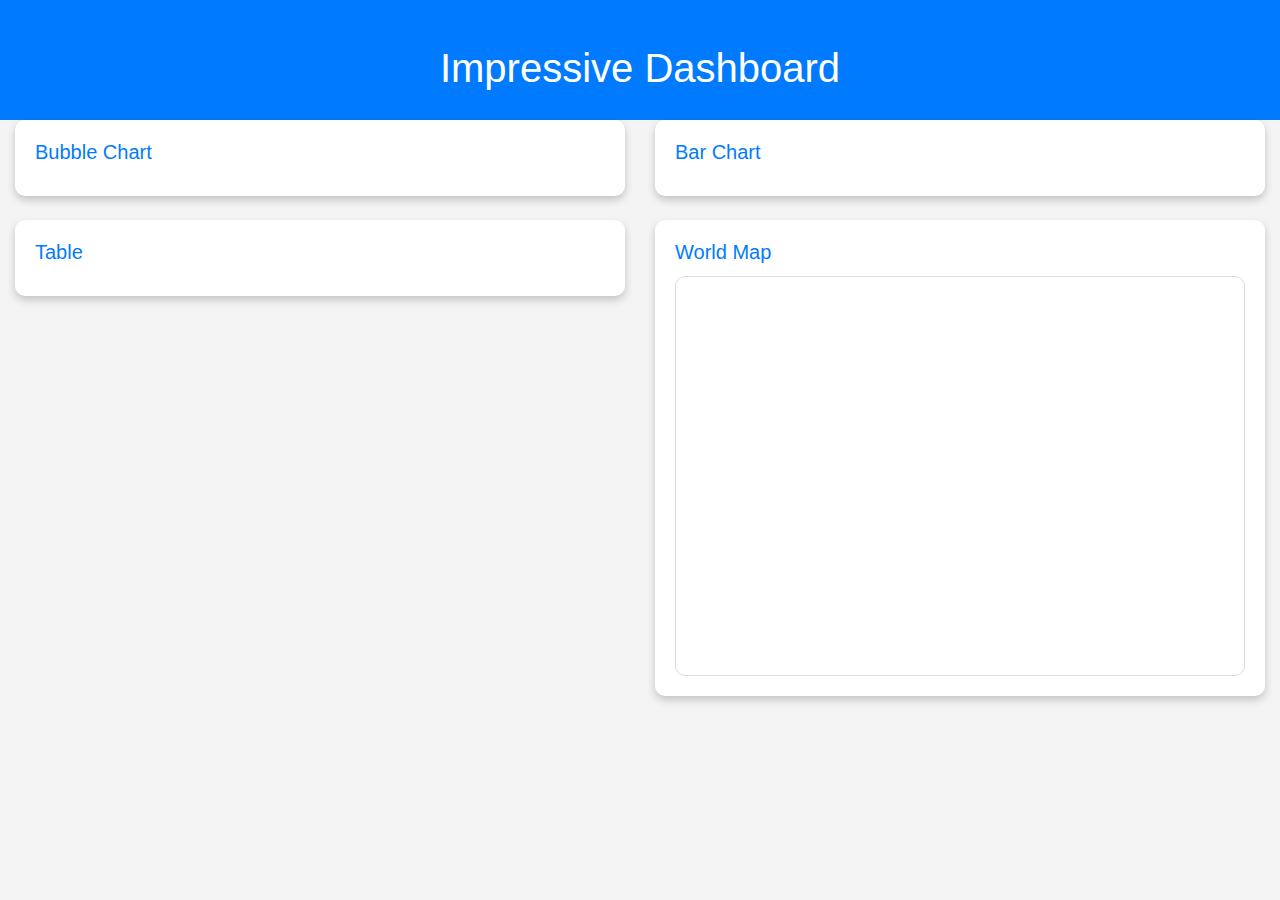
==== index.html @ 9ba9b510 "Create separate HTML and JS files for each vis" ====
<!DOCTYPE html>
<html lang="en">
<head>
    <meta charset="UTF-8">
    <meta name="viewport" content="width=device-width, initial-scale=1.0">
    <title>Impressive Dashboard</title>
    <!-- Add Bootstrap CSS link -->
    <link href="https://cdn.jsdelivr.net/npm/bootstrap@4.5.2/dist/css/bootstrap.min.css" rel="stylesheet">
    <!-- Add D3.js library -->
    <script src="https://d3js.org/d3.v5.min.js"></script>
    <script src="https://d3js.org/topojson.v3.min.js"></script>
    <link rel="stylesheet" href="styles.css">
    <script src="bubble-chart.js"></script>
    <script src="bar-chart.js"></script>
    <script src="world-map.js"></script>
    <script src="table.js"></script>
</head>
<body>
    <div class="container-fluid">
        <!-- Dashboard Header -->
        <div class="row dashboard-header">
            <div class="col">
                <h1 class="mt-4">Impressive Dashboard</h1>
            </div>
        </div>
        <!-- First Row -->
        <div class="row">
            <div class="col-md-6"> <!-- Make each card take up half of the row -->
                <div class="card">
                    <div class="card-body">
                        <h5 class="card-title"><a href="bubble-chart.html">Bubble Chart</a></h5>
                        <div class="chart-container">
                            <div id="bubble-chart" class="chart"></div>
                        </div>
                    </div>
                </div>
            </div>
            <div class="col-md-6"> <!-- Make each card take up half of the row -->
                <div class="card">
                    <div class="card-body">
                        <h5 class="card-title"><a href="bar-chart.html">Bar Chart</a></h5>
                        <div class="chart-container">
                            <div id="bar-chart" class="chart"></div>
                        </div>
                    </div>
                </div>
            </div>
        </div>
        <!-- Second Row -->
        <div class="row mt-4">
            <div class="col-md-6"> <!-- Make each card take up half of the row -->
                <div class="card">
                    <div class="card-body">
                        <h5 class="card-title"><a href="table.html">Table</a></h5>
                        <div class="table-responsive">
                            <div id="table-container"></div>
                        </div>
                    </div>
                </div>
            </div>
            <div class="col-md-6"> <!-- Make each card take up half of the row -->
                <div class="card">
                    <div class="card-body">
                        <h5 class="card-title"><a href="world-map.html">World Map</a></h5>
                        <div class="world-map" id="world-map"></div>
                    </div>
                </div>
            </div>
        </div>
    </div>

    <script>
        // Initial chart creation
        createBubbleChart();
        createBarChart();
        createTable();
        createWorldMap();

        // Handle window resize to update chart dimensions
        window.addEventListener("resize", function () {
            createBubbleChart();
            createBarChart();
            createTable();
            createWorldMap();
        });
    </script>

    <!-- Add Bootstrap JS and Popper.js -->
    <script src="https://code.jquery.com/jquery-3.5.1.slim.min.js"></script>
    <script src="https://cdn.jsdelivr.net/npm/@popperjs/core@2.5.3/dist/umd/popper.min.js"></script>
    <script src="https://cdn.jsdelivr.net/npm/bootstrap@4.5.2/dist/js/bootstrap.min.js"></script>
</body>
</html>
---- styles.css ----
/* Global Styles */
body {
    background-color: #f4f4f4;
    font-family: "Helvetica Neue", sans-serif;
}

/* Dashboard Header */
.dashboard-header {
    background-color: #007bff;
    color: #fff;
    padding: 20px 0;
    text-align: center;
}

/* Card Styles */
.card {
    border: none;
    border-radius: 10px;
    box-shadow: 0 4px 8px rgba(0, 0, 0, 0.2);
}

.card-title {
    font-size: 20px;
}

.card-body {
    padding: 20px;
}

/* Chart and Table Styles */
.chart-container {
    text-align: center;
}

.chart-title {
    font-size: 18px;
}

/* Custom Button Styles */
.btn-custom {
    background-color: #ff5722;
    color: #fff;
    border: none;
    border-radius: 5px;
    padding: 10px 20px;
    text-align: center;
    text-decoration: none;
    display: inline-block;
    font-size: 16px;
    margin: 5px;
    cursor: pointer;
    transition: background-color 0.3s ease;
}

.btn-custom:hover {
    background-color: #e64a19;
}

/* Table Styles */
.table-custom {
    background-color: #fff;
    border-radius: 10px;
}

/* Chart and Graph Styling */
.chart {
    max-width: 90%; /* Allow the chart to expand to 90% of its container */
    height: auto;
}

/* Map Styles */
.world-map {
    max-width: 100%;
    height: 400px;
    border: 1px solid #ddd;
    border-radius: 10px;
}

/* Responsive Layout */
@media (max-width: 768px) {
    .chart-container {
        padding: 10px;
    }
}

/* Custom CSS to move the container to the right */
.chart-container {
    margin-left: 20px; /* Adjust the margin as needed */
    text-align: center;
}
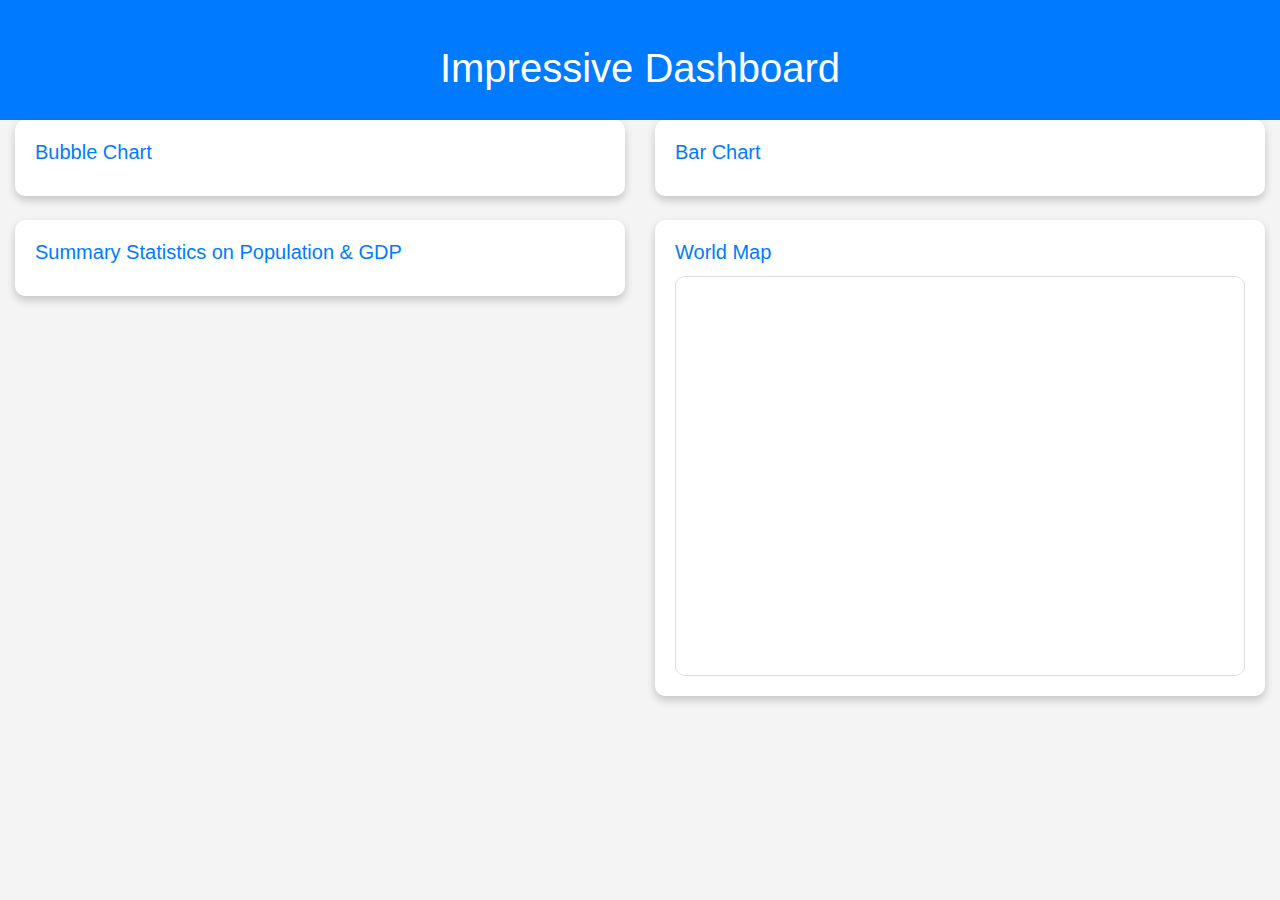
==== commit 097533f9: "Add map opacity" ====
--- a/index.html
+++ b/index.html
@@ -9,11 +9,11 @@
     <!-- Add D3.js library -->
     <script src="https://d3js.org/d3.v5.min.js"></script>
     <script src="https://d3js.org/topojson.v3.min.js"></script>
-    <link rel="stylesheet" href="styles.css">
-    <script src="bubble-chart.js"></script>
-    <script src="bar-chart.js"></script>
-    <script src="world-map.js"></script>
-    <script src="table.js"></script>
+    <link rel="stylesheet" href="css/styles.css">
+    <script src="js/bubble-chart.js"></script>
+    <script src="js/bar-chart.js"></script>
+    <script src="js/table.js"></script>
+    <script src="js/world-map.js"></script>
 </head>
 <body>
     <div class="container-fluid">
@@ -28,7 +28,7 @@
             <div class="col-md-6"> <!-- Make each card take up half of the row -->
                 <div class="card">
                     <div class="card-body">
-                        <h5 class="card-title"><a href="bubble-chart.html">Bubble Chart</a></h5>
+                        <h5 class="card-title"><a href="html/bubble-chart.html">Bubble Chart</a></h5>
                         <div class="chart-container">
                             <div id="bubble-chart" class="chart"></div>
                         </div>
@@ -38,7 +38,7 @@
             <div class="col-md-6"> <!-- Make each card take up half of the row -->
                 <div class="card">
                     <div class="card-body">
-                        <h5 class="card-title"><a href="bar-chart.html">Bar Chart</a></h5>
+                        <h5 class="card-title"><a href="html/bar-chart.html">Bar Chart</a></h5>
                         <div class="chart-container">
                             <div id="bar-chart" class="chart"></div>
                         </div>
@@ -51,7 +51,7 @@
             <div class="col-md-6"> <!-- Make each card take up half of the row -->
                 <div class="card">
                     <div class="card-body">
-                        <h5 class="card-title"><a href="table.html">Table</a></h5>
+                        <h5 class="card-title"><a href="html/table.html">Summary Statistics on Population & GDP</a></h5>
                         <div class="table-responsive">
                             <div id="table-container"></div>
                         </div>
@@ -61,7 +61,7 @@
             <div class="col-md-6"> <!-- Make each card take up half of the row -->
                 <div class="card">
                     <div class="card-body">
-                        <h5 class="card-title"><a href="world-map.html">World Map</a></h5>
+                        <h5 class="card-title"><a href="html/world-map.html">World Map</a></h5>
                         <div class="world-map" id="world-map"></div>
                     </div>
                 </div>
--- a/css/styles.css
+++ b/css/styles.css
@@ -0,0 +1,90 @@
+/* Global Styles */
+body {
+    background-color: #f4f4f4;
+    font-family: "Helvetica Neue", sans-serif;
+}
+
+/* Dashboard Header */
+.dashboard-header {
+    background-color: #007bff;
+    color: #fff;
+    padding: 20px 0;
+    text-align: center;
+}
+
+/* Card Styles */
+.card {
+    border: none;
+    border-radius: 10px;
+    box-shadow: 0 4px 8px rgba(0, 0, 0, 0.2);
+}
+
+.card-title {
+    font-size: 20px;
+}
+
+.card-body {
+    padding: 20px;
+}
+
+/* Chart and Table Styles */
+.chart-container {
+    text-align: center;
+}
+
+.chart-title {
+    font-size: 18px;
+}
+
+/* Custom Button Styles */
+.btn-custom {
+    background-color: #ff5722;
+    color: #fff;
+    border: none;
+    border-radius: 5px;
+    padding: 10px 20px;
+    text-align: center;
+    text-decoration: none;
+    display: inline-block;
+    font-size: 16px;
+    margin: 5px;
+    cursor: pointer;
+    transition: background-color 0.3s ease;
+}
+
+.btn-custom:hover {
+    background-color: #e64a19;
+}
+
+/* Table Styles */
+.table-custom {
+    background-color: #fff;
+    border-radius: 10px;
+}
+
+/* Chart and Graph Styling */
+.chart {
+    max-width: 90%; /* Allow the chart to expand to 90% of its container */
+    height: auto;
+}
+
+/* Map Styles */
+.world-map {
+    max-width: 100%;
+    height: 400px;
+    border: 1px solid #ddd;
+    border-radius: 10px;
+}
+
+/* Responsive Layout */
+@media (max-width: 768px) {
+    .chart-container {
+        padding: 10px;
+    }
+}
+
+/* Custom CSS to move the container to the right */
+.chart-container {
+    margin-left: 20px; /* Adjust the margin as needed */
+    text-align: center;
+}
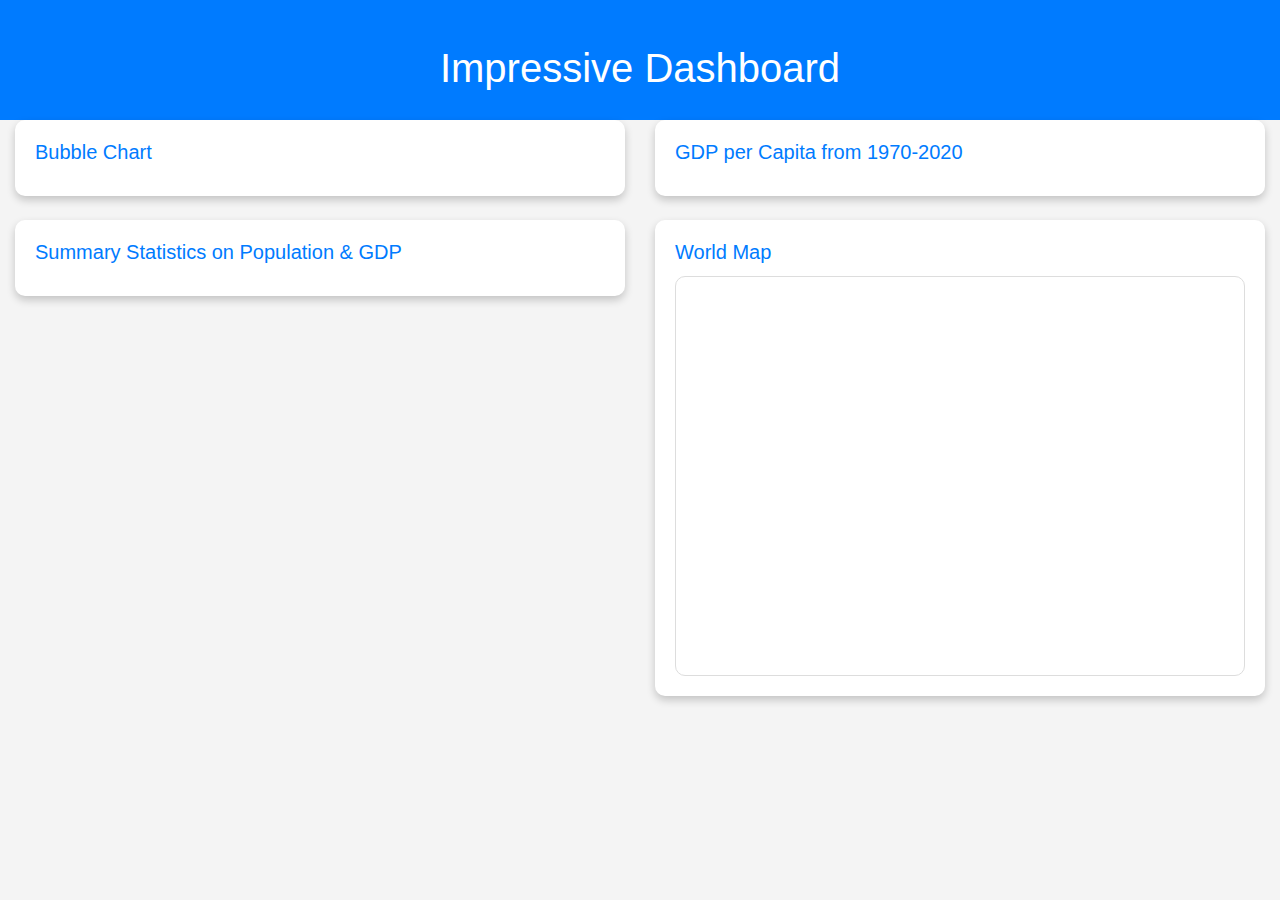
==== commit b7a8cda5: "Update original data and put together grouped bar chart" ====
--- a/index.html
+++ b/index.html
@@ -38,7 +38,7 @@
             <div class="col-md-6"> <!-- Make each card take up half of the row -->
                 <div class="card">
                     <div class="card-body">
-                        <h5 class="card-title"><a href="html/bar-chart.html">Bar Chart</a></h5>
+                        <h5 class="card-title"><a href="html/bar-chart.html">GDP per Capita from 1970-2020</a></h5>
                         <div class="chart-container">
                             <div id="bar-chart" class="chart"></div>
                         </div>
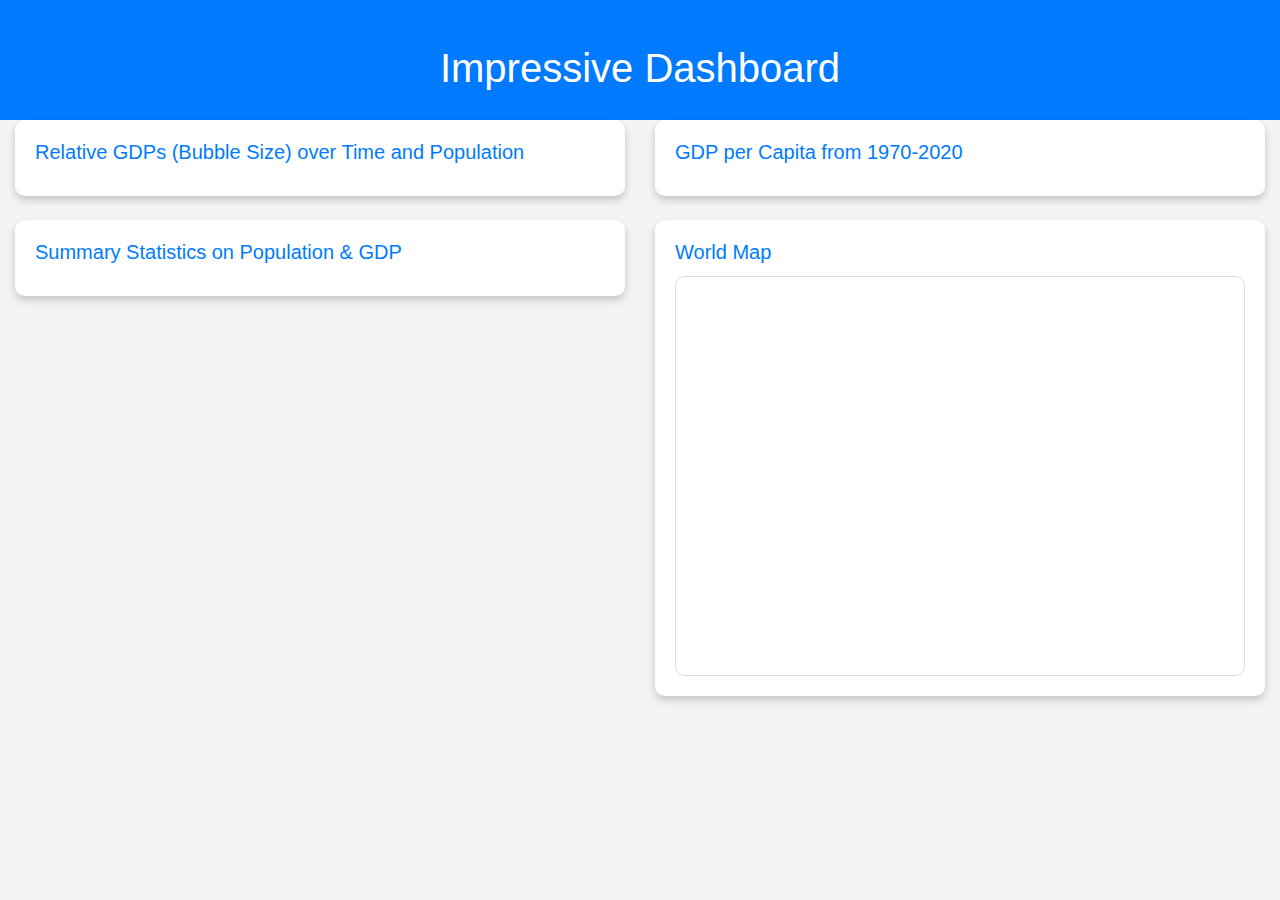
==== commit 340be624: "Finalize bubble chart" ====
--- a/index.html
+++ b/index.html
@@ -28,7 +28,7 @@
             <div class="col-md-6"> <!-- Make each card take up half of the row -->
                 <div class="card">
                     <div class="card-body">
-                        <h5 class="card-title"><a href="html/bubble-chart.html">Bubble Chart</a></h5>
+                        <h5 class="card-title"><a href="html/bubble-chart.html">Relative GDPs (Bubble Size) over Time and Population</a></h5>
                         <div class="chart-container">
                             <div id="bubble-chart" class="chart"></div>
                         </div>
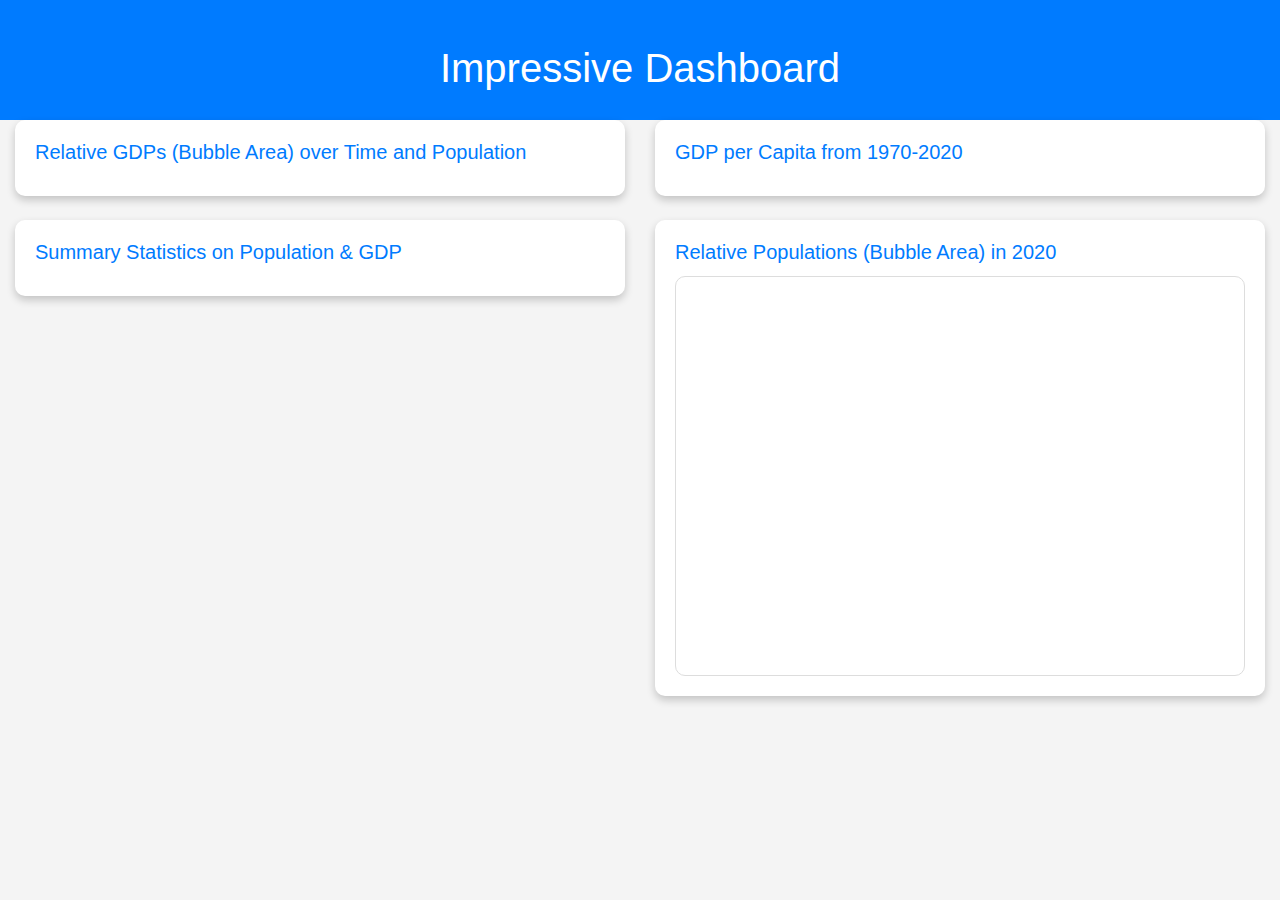
==== commit 8100dc23: "Finalize world map" ====
--- a/index.html
+++ b/index.html
@@ -28,7 +28,7 @@
             <div class="col-md-6"> <!-- Make each card take up half of the row -->
                 <div class="card">
                     <div class="card-body">
-                        <h5 class="card-title"><a href="html/bubble-chart.html">Relative GDPs (Bubble Size) over Time and Population</a></h5>
+                        <h5 class="card-title"><a href="html/bubble-chart.html">Relative GDPs (Bubble Area) over Time and Population</a></h5>
                         <div class="chart-container">
                             <div id="bubble-chart" class="chart"></div>
                         </div>
@@ -61,7 +61,7 @@
             <div class="col-md-6"> <!-- Make each card take up half of the row -->
                 <div class="card">
                     <div class="card-body">
-                        <h5 class="card-title"><a href="html/world-map.html">World Map</a></h5>
+                        <h5 class="card-title"><a href="html/world-map.html">Relative Populations (Bubble Area) in 2020</a></h5>
                         <div class="world-map" id="world-map"></div>
                     </div>
                 </div>
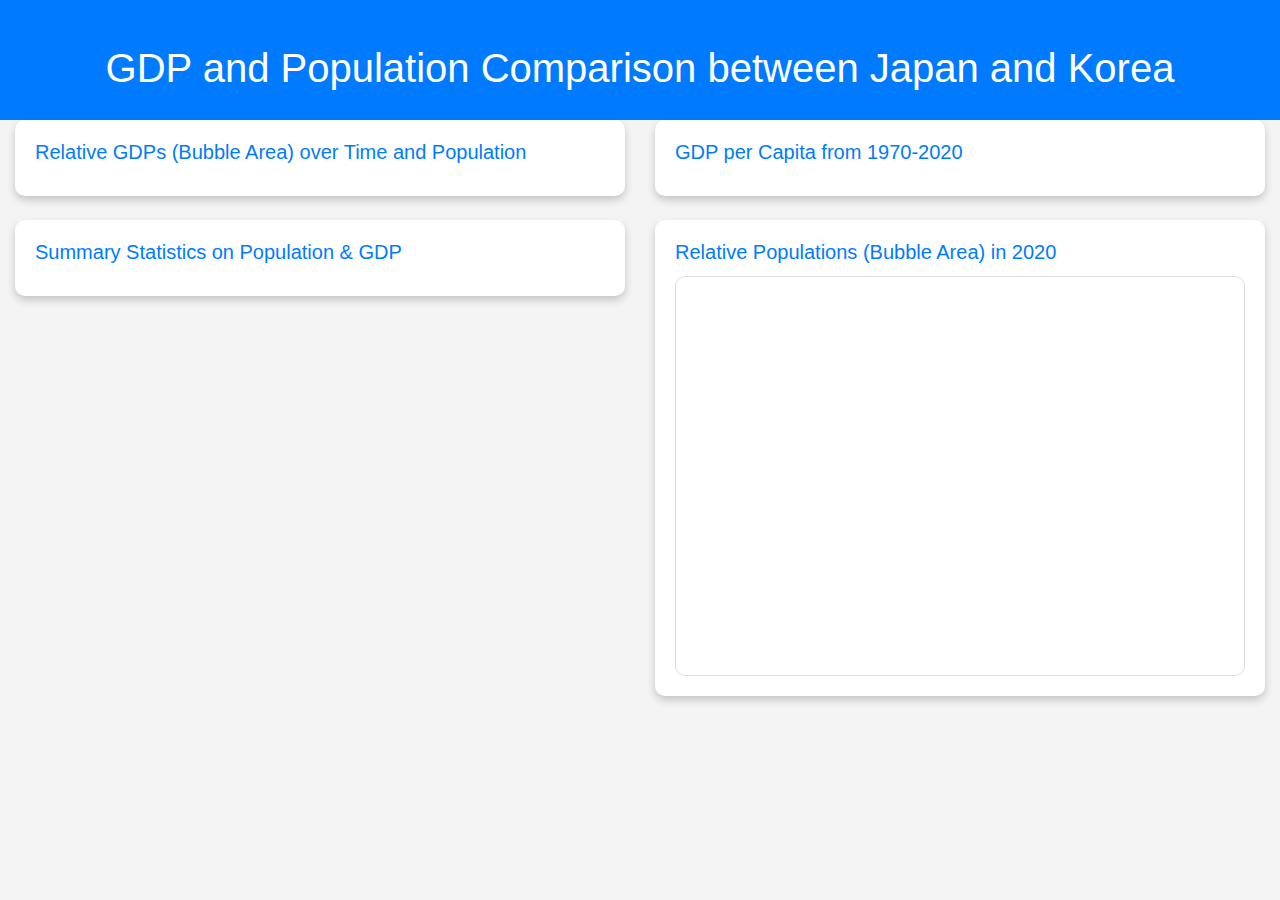
==== commit dc1211ec: "Rename Dashboard" ====
--- a/index.html
+++ b/index.html
@@ -3,7 +3,7 @@
 <head>
     <meta charset="UTF-8">
     <meta name="viewport" content="width=device-width, initial-scale=1.0">
-    <title>Impressive Dashboard</title>
+    <title>GDP and Population Comparison between Japan and Korea</title>
     <!-- Add Bootstrap CSS link -->
     <link href="https://cdn.jsdelivr.net/npm/bootstrap@4.5.2/dist/css/bootstrap.min.css" rel="stylesheet">
     <!-- Add D3.js library -->
@@ -20,7 +20,7 @@
         <!-- Dashboard Header -->
         <div class="row dashboard-header">
             <div class="col">
-                <h1 class="mt-4">Impressive Dashboard</h1>
+                <h1 class="mt-4">GDP and Population Comparison between Japan and Korea</h1>
             </div>
         </div>
         <!-- First Row -->
